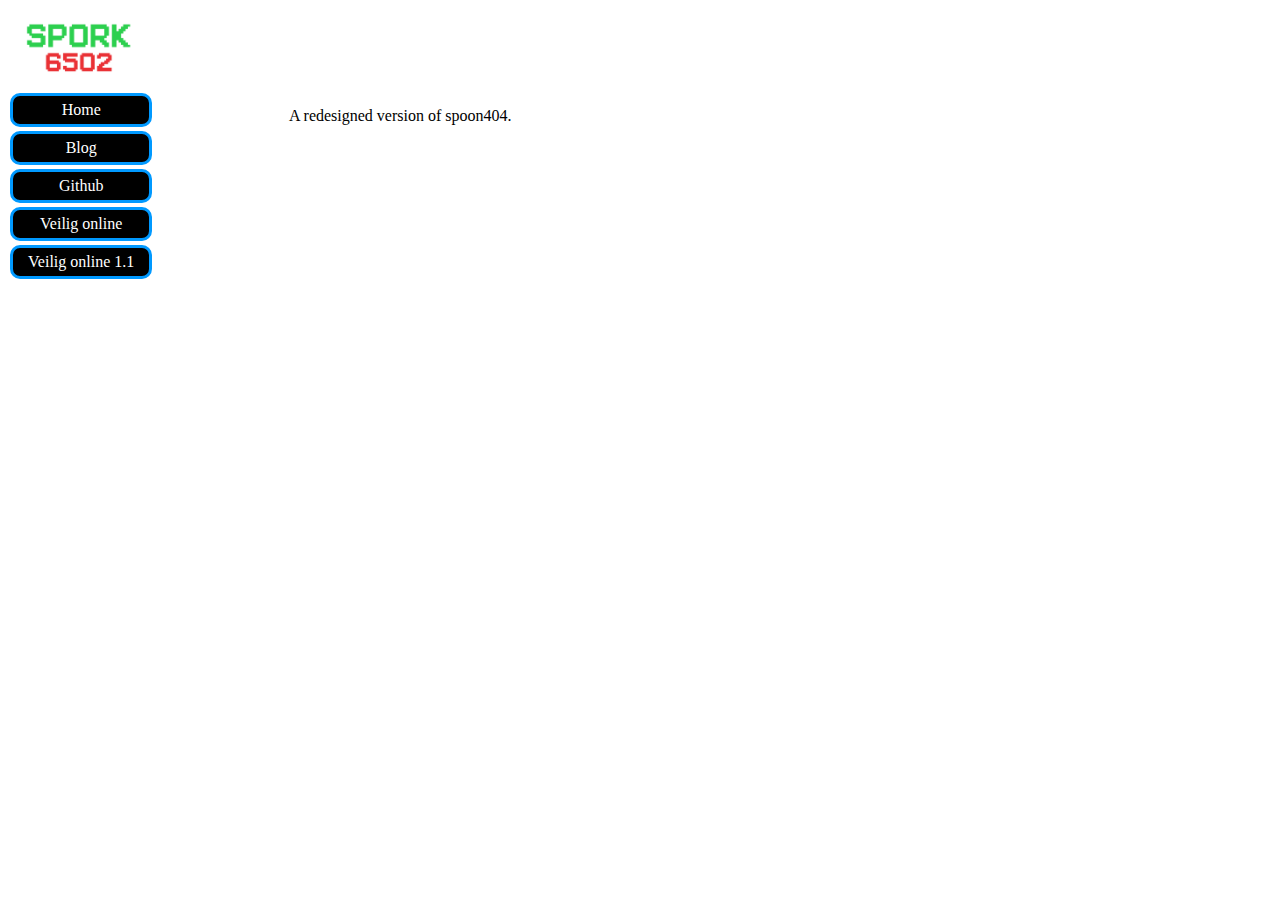
==== index-vo.html @ 3e2e405c "Add files via upload" ====
<!DOCTYPE html>
<html>
<head>
	<title></title>
	<link rel="stylesheet" href="style_light.css">
</head>

<body>
	<div class="grid-container">
		<div class="logo"> <img id="logoimg" src="IMG/Logo404.png"> </div>
		
		<div class="header">
		</div>

		<div class="sidebar">
			<ul>
				<li> <a class="sidebar_link" href="./index.html"> Home </a> </li>
				<li> <a class="sidebar_link" href="./blog"> Blog </a> </li>
				<li> <a class="sidebar_link" href="./index_github.html"> Github </a></li>
				<li><a class="sidebar_link" href="./veilig_online/veilig_online_index.html"> Veilig online </a></li>
				<li><a class="sidebar_link" href="./veilig_online/p1.1/questions.html"> Veilig online 1.1 </a></li>
			</ul>
		</div>

		<div class="main">
			<p>              A redesigned version of spoon404. </p>
		</div>

</body>

</html>
---- style_light.css ----
/* ---- Elements makeup ----
 *
 */

 body {
	font-family: Verdana;
}

ul {
	list-style-type: none;
	margin: 0px;
	padding: 0px;
}
/* ---- Classes ----
 *
 */

.sidebar_link {
	background-color: rgb(0, 0, 0);
	color: rgb(255, 255, 255);
	text-decoration: none;
	border: solid;
	border-color: #0099FF;
	border-width: 3px;
	border-radius: 10px;
	text-align: center;
	padding: 5px 5px;
	display: inline-block;
	margin: 2px;
	width: 90%; 
	list-style-type: none;
}

.question {
	background-color: rgb(255, 255, 255);
	border-radius: 10px;
	padding: 3px;
	box-shadow: -2px -2px -2px -2px rgb(44, 134, 187);
	text-decoration: none;
}

.button_vraag {
	background-color: rgb(0, 0, 0);
	color: rgb(255, 255, 255);
	text-decoration: none;
	border-color: #0099FF;
	border-width: -3px;
	border-radius: 5px;
}

/* ---- grid ----
 *
 */

.grid-container {
	display: grid;
	grid-template-columns: repeat(auto-fit,minmax(100px, 1fr));
}
.logo {
	grid-column-start: 1;
	grid-column-end: 2;
	grid-row-start: 1;
	grid-row-end: 1;
}

.header {
	grid-column-start: 2;
	grid-column-end: 10;
	grid-row-start: 1;
	grid-row-end: 1;
}

.sidebar {
	grid-column-start: 1;
	grid-column-end: 2;
	grid-row-start: 2;
	grid-row-end: 2;
}

.main {
	grid-column-start: 3;
	grid-column-end: 10;
	grid-row-start: 2;
	grid-row-end: 2;
}

/* ---- Classes -----
*
*/
.navbutton {
	background-color: rgb(0, 0, 0);
	color: rgb(255, 255, 255);
	text-decoration: none;
	border: solid;
	border-color: #0099FF;
	border-width: 3px;
	border-radius: 10px;
	font-size: 18px;
	text-align: center;
	padding: 5px 5px;
	display: inline-block;
	margin: 2px;
	width: 90%;
}

/* ---- ID's ----
*
*/

#logoimg {
	width: 100%;
	height: auto;
	border-radius: 25%;
}

#buttonback {
	background-color: lightblue;
}
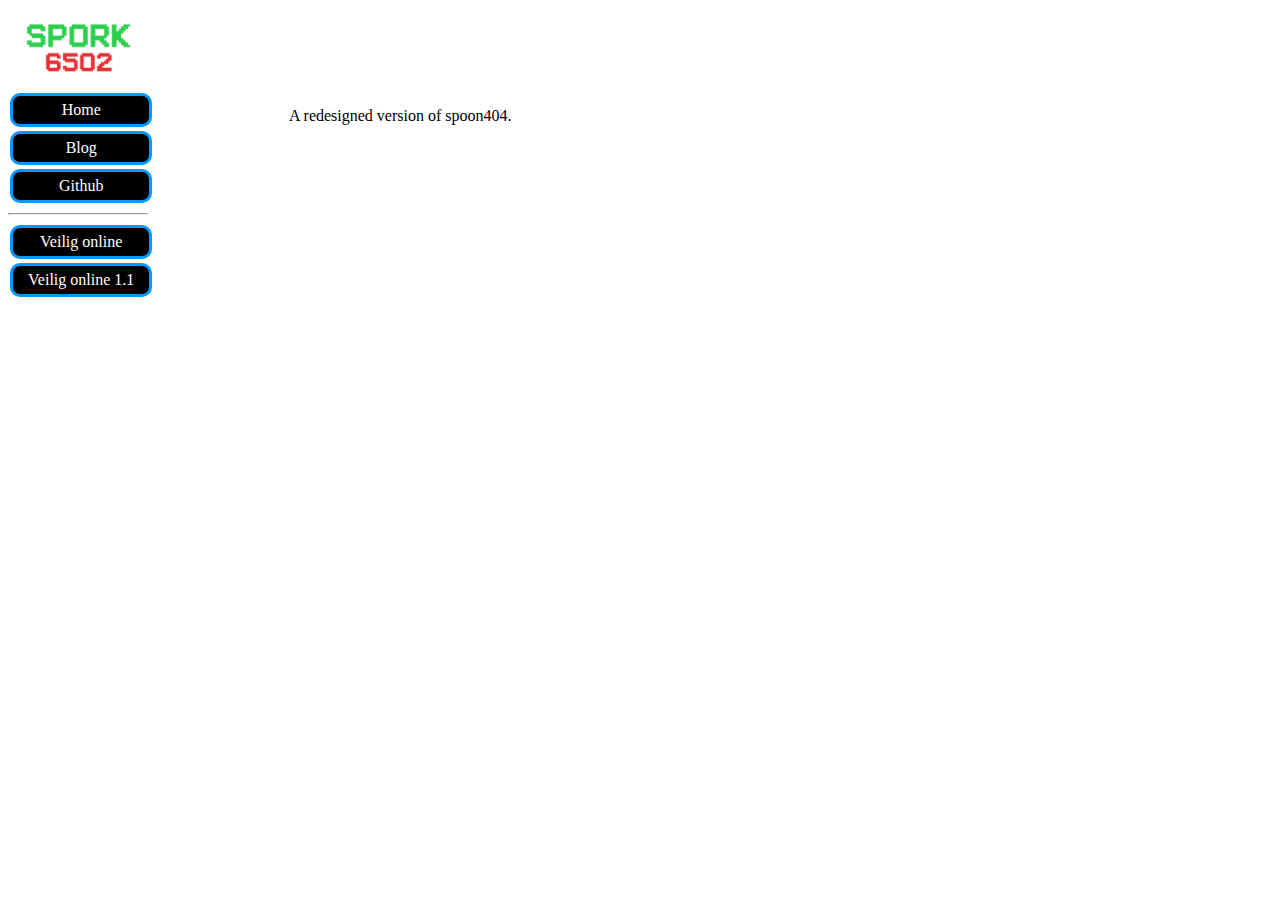
==== commit 10c9e9f7: "Add files via upload" ====
--- a/index-vo.html
+++ b/index-vo.html
@@ -17,6 +17,7 @@
 				<li> <a class="sidebar_link" href="./index.html"> Home </a> </li>
 				<li> <a class="sidebar_link" href="./blog"> Blog </a> </li>
 				<li> <a class="sidebar_link" href="./index_github.html"> Github </a></li>
+				<hr>
 				<li><a class="sidebar_link" href="./veilig_online/veilig_online_index.html"> Veilig online </a></li>
 				<li><a class="sidebar_link" href="./veilig_online/p1.1/questions.html"> Veilig online 1.1 </a></li>
 			</ul>
